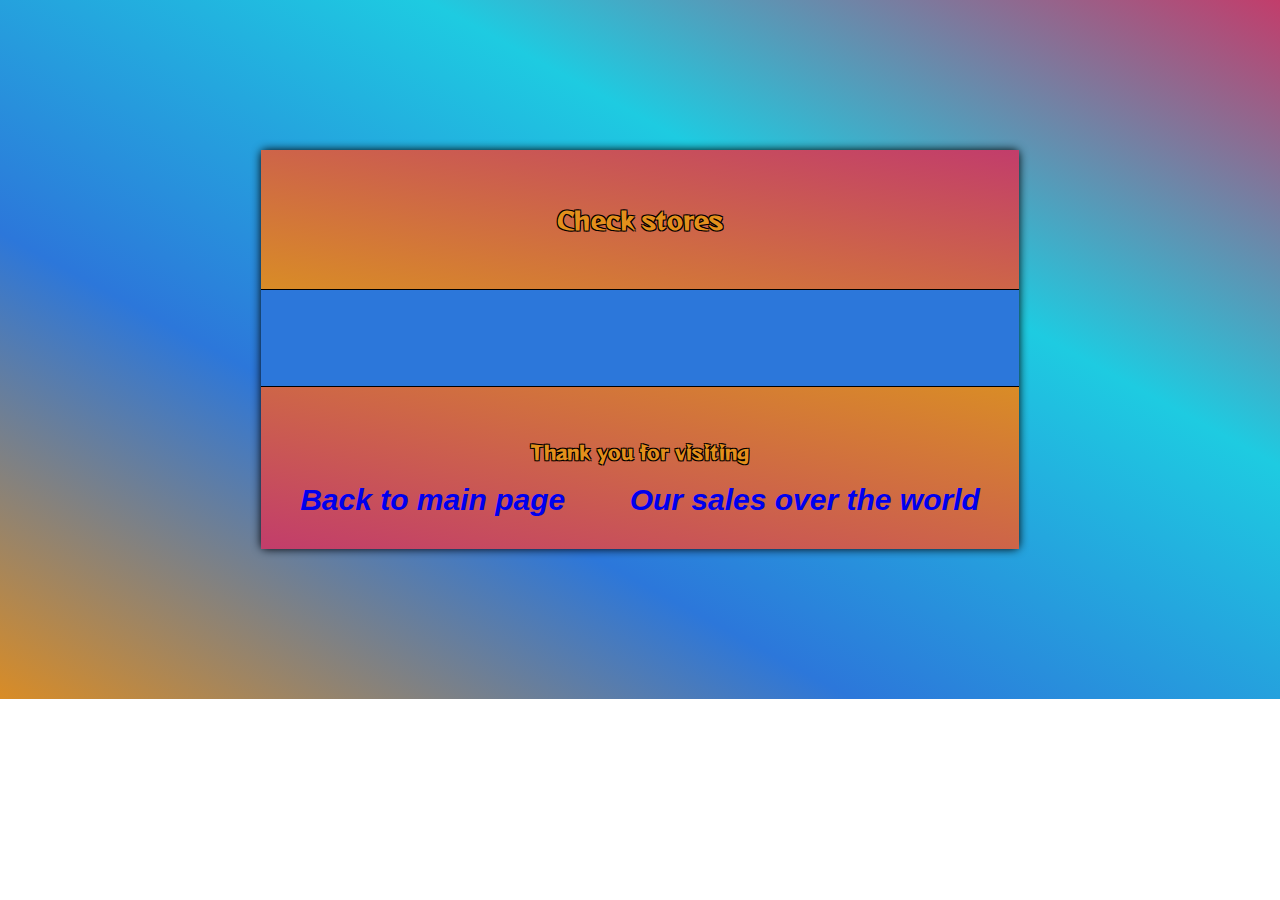
==== tableOfContent.html @ 78a7b2db "added a script files as some html files and edited the css file with a gitint file" ====
<!DOCTYPE html>
<html lang="en">
<head>
    <meta charset="UTF-8">
    <meta http-equiv="X-UA-Compatible" content="IE=edge">
    <meta name="viewport" content="width=device-width, initial-scale=1.0">
    <title>Inventory table</title>
    <link rel="preconnect" href="https://fonts.gstatic.com">
<link href="https://fonts.googleapis.com/css2?family=Reggae+One&display=swap" rel="stylesheet">
    <link rel="stylesheet" href="./style.css">
</head>
<body>
    <section class="box">
        <section class="bHead">
            <h2>Check stores</h2>
        </section>
        <section class="bBody" id="bodySection">

        </section>
        <section class="bFoot">
            <h3>Thank you for visiting</h3>
            <a href="./index.html">Back to main page</a>
            <a href="./store.html">Our sales over the world</a>
        </section>
    </section>
</body>
<script src="./.Js"></script>
</html>
---- style.css ----
*{
    font-family: 'Lexend Mega', sans-serif;
}
body{
    background-image: linear-gradient(to left bottom, #C23D6B, #1ecbe1, #2c77da, #D98C26);
    color: #e3901c;
    background-repeat: no-repeat;
    background-size: cover;
}
.box{
    width: 60%;
    height: auto;
    background-color:#2c77da;
    box-shadow: black 0 0 10px;
    margin-left: auto;
    margin-right: auto;
    margin-top: 150px;
    margin-bottom: 150px;
    border-radius: 5px;
}
.bHead{
    width: 100%;
    background-image: linear-gradient(to left bottom, #C23D6B, #D98C26);
    border-bottom: 1px solid black;
    text-align: center;
    padding-top: 2em;
    padding-bottom: 2em;
}
.bBody{
    width: 90%;
    margin-left: auto;
    margin-right: auto;
    margin-top: 2em;
    padding: 2em;
}
ul{
    list-style-type: none;
}
li{
    font-size: 15px;
    font-weight: bold;
    padding: 10px;
}
.bFoot{
    width: 100%;
    background-image: linear-gradient(to right top, #C23D6B, #D98C26);
    border-top: 1px solid black;
    text-align: center;
    padding-top: 2em;
    padding-bottom: 2em;
    position: relative;
    bottom: 0px;
}
h2, h3 , li:last-child{
    font-family: 'Reggae One', cursive;
    text-shadow:-1px -1px 0 #000,  
                1px -1px 0 #000,
                -1px 1px 0 #000,
                1px 1px 0 #000;
}
a{
    text-decoration: none;
    font-size: 30px;
    font-weight: 800;
    font-style: italic;
    padding: 30px;
}
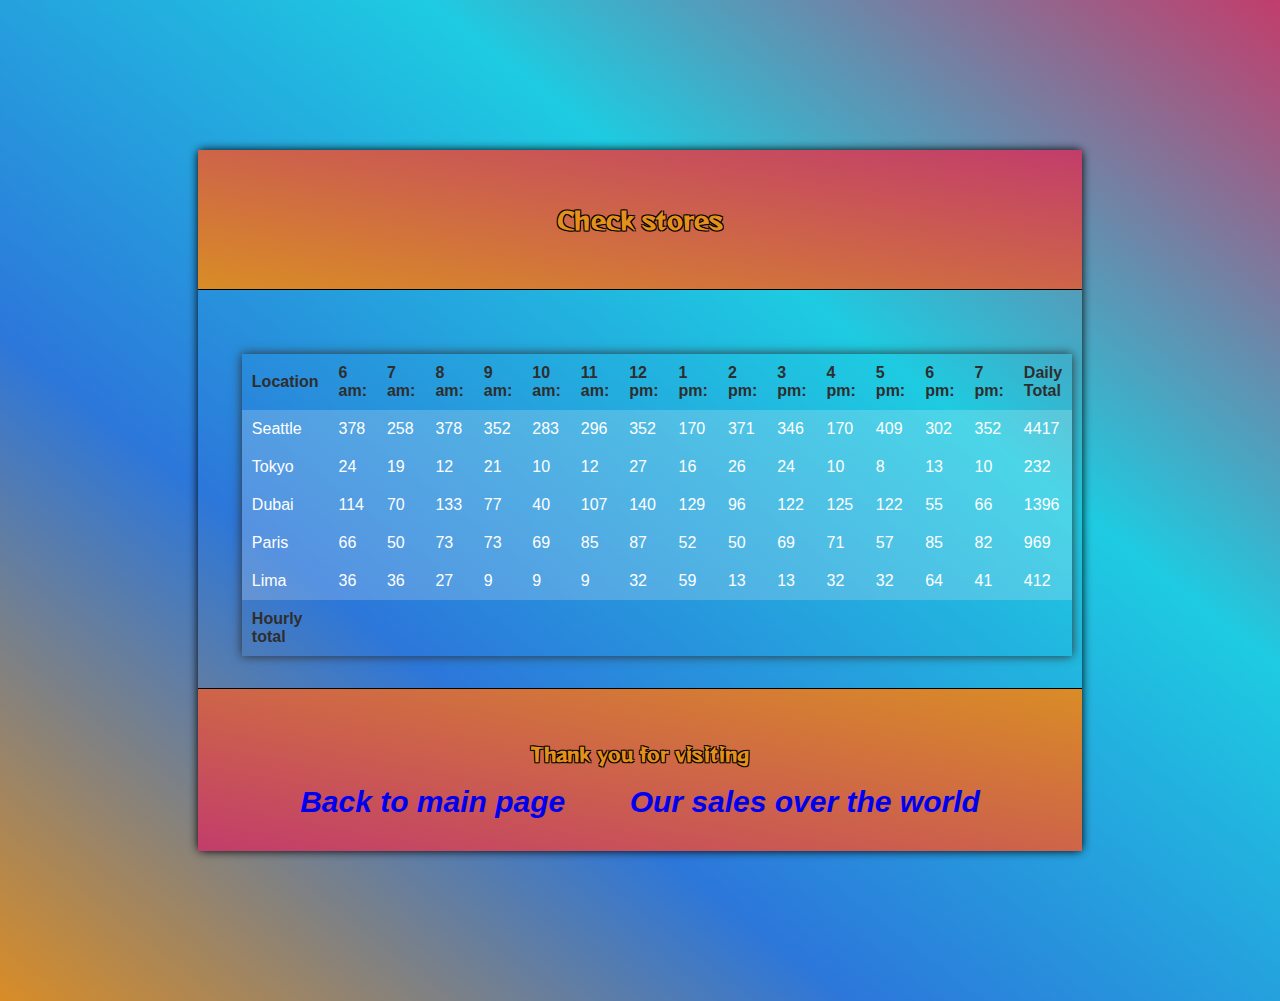
==== commit 35d01dc6: "added a constructor table and new html page for it and modified the css file" ====
--- a/tableOfContent.html
+++ b/tableOfContent.html
@@ -15,7 +15,11 @@
             <h2>Check stores</h2>
         </section>
         <section class="bBody" id="bodySection">
-
+            <table id="tbl">
+                <thead id="tblHead"></thead>
+                <tbody id="tblBody"></tbody>
+                <thead id="tblFoot"></thead>
+            </table>
         </section>
         <section class="bFoot">
             <h3>Thank you for visiting</h3>
@@ -24,5 +28,5 @@
         </section>
     </section>
 </body>
-<script src="./.Js"></script>
+<script src="./Lab07_JsConstructor.js"></script>
 </html>--- a/style.css
+++ b/style.css
@@ -9,9 +9,8 @@
     background-size: cover;
 }
 .box{
-    width: 60%;
+    width: 70%;
     height: auto;
-    background-color:#2c77da;
     box-shadow: black 0 0 10px;
     margin-left: auto;
     margin-right: auto;
@@ -65,4 +64,24 @@
     font-weight: 800;
     font-style: italic;
     padding: 30px;
-}+}
+table {
+	width: 100%;
+	border-collapse: collapse;
+	overflow: hidden;
+	box-shadow: 0 0 10px #2e2e2e;
+}
+td {
+	padding: 10px;
+	background-color: rgba(255,255,255,0.2);
+	color: #fff;
+    position: relative;
+}
+thead th {
+    text-align: left;
+	padding: 10px;
+    color: #2e2e2e;   
+}
+th:hover, td:hover {
+    background-color: rgba(255,255,255,0.3);
+}
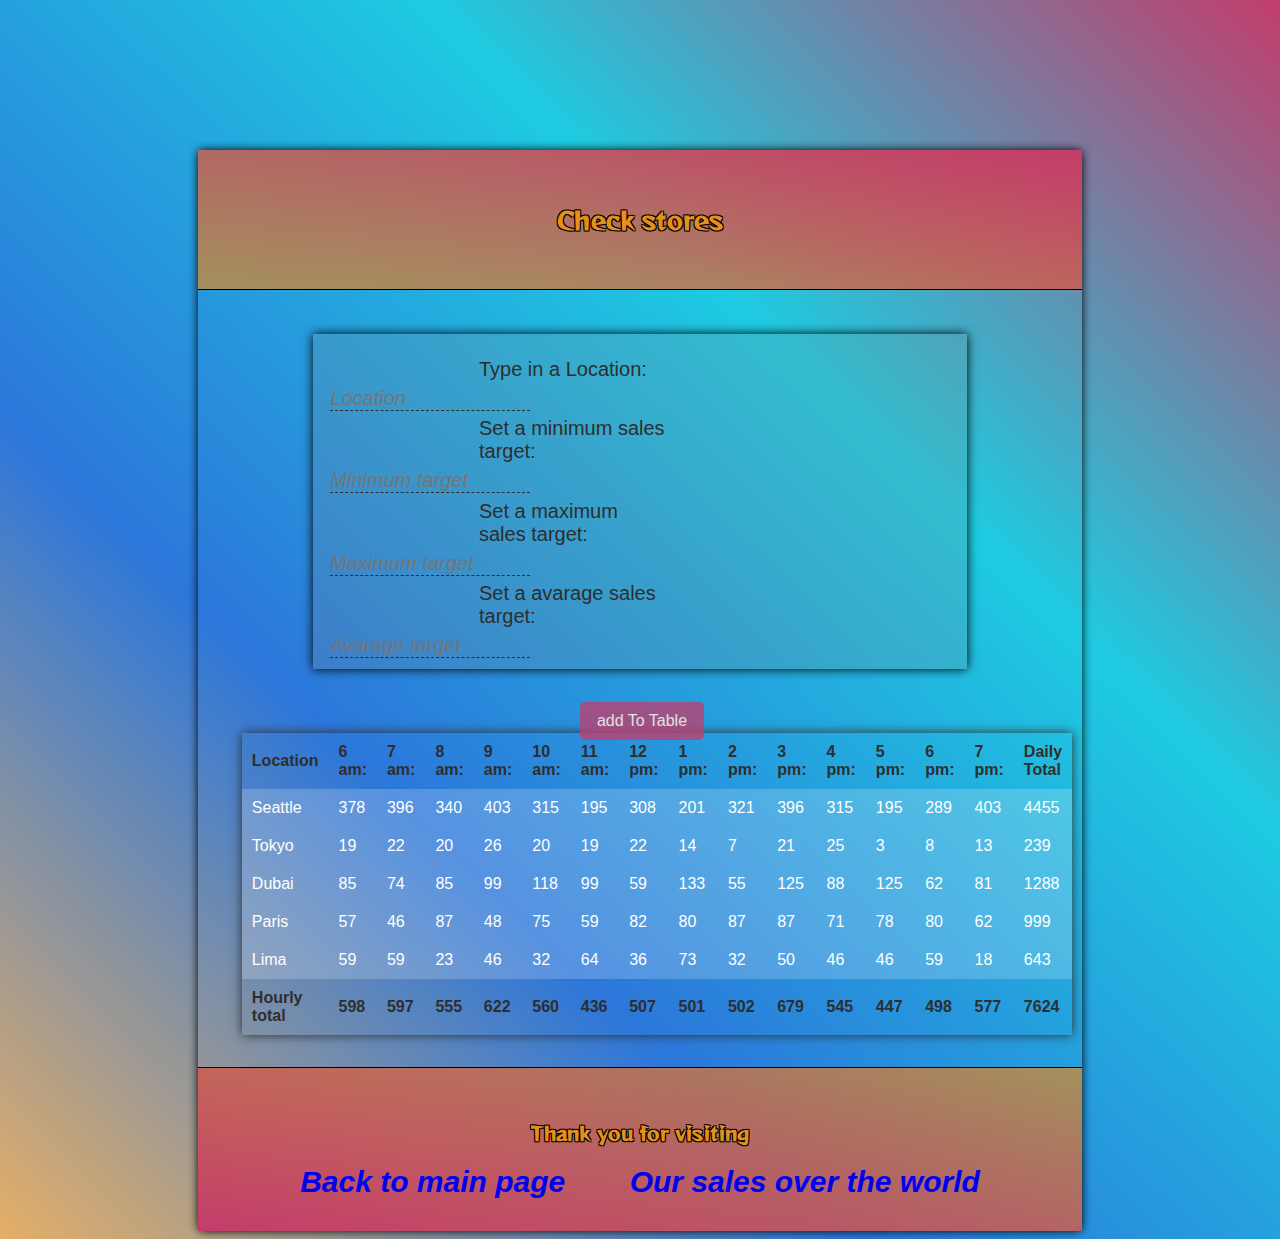
==== commit 2336b01e: "added a form and some css" ====
--- a/tableOfContent.html
+++ b/tableOfContent.html
@@ -10,9 +10,30 @@
     <link rel="stylesheet" href="./style.css">
 </head>
 <body>
-    <section class="box">
+    <section class="tblbox">
         <section class="bHead">
             <h2>Check stores</h2>
+        </section>
+        <section class="formSec">
+            <form id="addPlace" class="addPlace">
+                <section>
+                    <label for="locName"><span>Type in a Location:</span></label>
+                    <input type="text" name="locName" id="locName" placeholder="Location" required="true" />
+                </section>
+                <section>
+                    <label for="minTrgt"><span>Set a minimum sales target:</span></label>
+                    <input type="text" name="minTrgt" id="minTrgt" placeholder="Minimum target" required="true" />
+                </section>
+                <section>
+                    <label for="maxTrgt"><span>Set a maximum sales target:</span></label>
+                    <input type="text" name="maxTrgt" id="maxTrgt" placeholder="Maximum target" required="true" />
+                </section>
+                <section>
+                    <label for="avgTrgt"><span>Set a avarage sales target:</span></label>
+                    <input type="text" name="avgTrgt" id="avgTrgt" placeholder="Avarage target" required="true" />
+                </section>
+                <input type="submit" value="add To Table" class="btn"/>
+            </form>
         </section>
         <section class="bBody" id="bodySection">
             <table id="tbl">
--- a/style.css
+++ b/style.css
@@ -3,24 +3,35 @@
     font-family: 'Lexend Mega', sans-serif;
 }
 body{
-    background-image: linear-gradient(to left bottom, #C23D6B, #1ecbe1, #2c77da, #D98C26);
+    background-image: linear-gradient(to left bottom, #C23D6B, #1ecbe1, #2c77da, rgba(217, 140, 38, 0.7));
     color: #e3901c;
     background-repeat: no-repeat;
     background-size: cover;
 }
 .box{
+    width: 40%;
+    height: auto;
+    box-shadow: black 0 0 10px;
+    margin-left: auto;
+    margin-right: auto;
+    margin-top: 150px;
+    margin-bottom: 150px;
+    border-radius: 5px;
+    float: left;
+    margin: 5%;
+}
+.tblbox{
     width: 70%;
     height: auto;
     box-shadow: black 0 0 10px;
     margin-left: auto;
     margin-right: auto;
     margin-top: 150px;
-    margin-bottom: 150px;
     border-radius: 5px;
 }
 .bHead{
     width: 100%;
-    background-image: linear-gradient(to left bottom, #C23D6B, #D98C26);
+    background-image: linear-gradient(to left bottom, #C23D6B, rgba(217, 140, 38, 0.7));
     border-bottom: 1px solid black;
     text-align: center;
     padding-top: 2em;
@@ -37,13 +48,14 @@
     list-style-type: none;
 }
 li{
-    font-size: 15px;
+    font-size: 20px;
     font-weight: bold;
     padding: 10px;
+    color: #C23D6B;
 }
 .bFoot{
     width: 100%;
-    background-image: linear-gradient(to right top, #C23D6B, #D98C26);
+    background-image: linear-gradient(to right top, #C23D6B, rgba(217, 140, 38, 0.7));
     border-top: 1px solid black;
     text-align: center;
     padding-top: 2em;
@@ -85,3 +97,144 @@
 th:hover, td:hover {
     background-color: rgba(255,255,255,0.3);
 }
+.icon-bar {
+    position: fixed;
+    top: 50%;
+    -webkit-transform: translateY(-50%);
+    -ms-transform: translateY(-50%);
+    transform: translateY(-50%);
+} 
+.icon-bar a {
+    display: block;
+    text-align: center;
+    padding: 16px;
+    transition: all 0.3s ease;
+    color: white;
+    font-size: 20px;
+} 
+.icon-bar a:hover {
+    transform: scale(1.2);
+} 
+.facebook {
+    background: #3B5998;
+    color: white;
+}  
+.twitter {
+    background: #55ACEE;
+    color: white;
+} 
+.GitHub {
+    background: #000000;
+    color: white;
+} 
+.linkedin {
+    background: #007bb5;
+    color: white;
+} 
+.youtube {
+    background: #bb0000;
+    color: white;
+} 
+.column {
+    float: left;
+    width: 25%;
+    padding: 10px;
+}
+.column img {
+    opacity: 0.8; 
+    cursor: pointer; 
+}
+.column img:hover {
+    opacity: 1;
+}
+.row:after {
+    content: "";
+    display: table;
+    clear: both;
+}
+.container {
+    position: relative;
+    display: none;
+}
+#imgtext {
+    position: absolute;
+    bottom: 15px;
+    left: 15px;
+    color: white;
+    font-size: 20px;
+}
+.closebtn {
+    position: absolute;
+    top: 10px;
+    right: 15px;
+    color: white;
+    font-size: 35px;
+    cursor: pointer;
+}
+.formSec{
+	width: 70%;
+	font-size: 16px;
+	background: rgba(136, 136, 136, 0.2);
+	padding: 2%;
+	border: 0px ;
+    box-shadow: black 0 0 10px;
+    height: 300px;
+    margin-left: auto;
+    margin-right: auto;
+    margin-top: 5%;
+}
+.addPlace label {
+    position: relative;
+	display: block;
+	margin: 10px;
+	font-size: 20px;
+    color: #2e2e2e;
+    width: 30%;
+}
+.addPlace section label{
+	display: inline-block;
+    margin: 1%;
+    margin-left: 24%;
+}
+.addPlace section input{
+    margin-right: 20%;
+}
+.addPlace input[type=text]{
+	background: transparent;
+	border: none;
+	border-bottom: 1px dashed #2e2e2e;
+	width: 200px;
+	outline: none;
+	padding: 0px;
+	font-style: italic;
+	font-size: 20px;
+	color: #fff;
+}
+.addPlace input[type=text]:focus {
+	border-bottom: 1px solid #D9FFA9;
+}
+.btn {
+    background-color: #c23d6cc2;
+	border: none;
+	padding: 10px;
+    width: 20%;
+	color: #e2e2e2;
+	font-size: 16px;
+    transition: 1s ease;
+    text-align: center;
+    text-decoration: none;
+    display: inline-block;
+    margin: 4px 2px;
+    cursor: pointer; 
+    border-radius: 5px;
+    position: relative;
+    left: 40%;
+    bottom: -40px;
+}
+.btn:hover {
+    font-size: 20px;
+    margin: 5px;
+    color: #2e2e2e;
+	background: #1ecae19a;
+    border: 2px solid #C23D6B;
+}